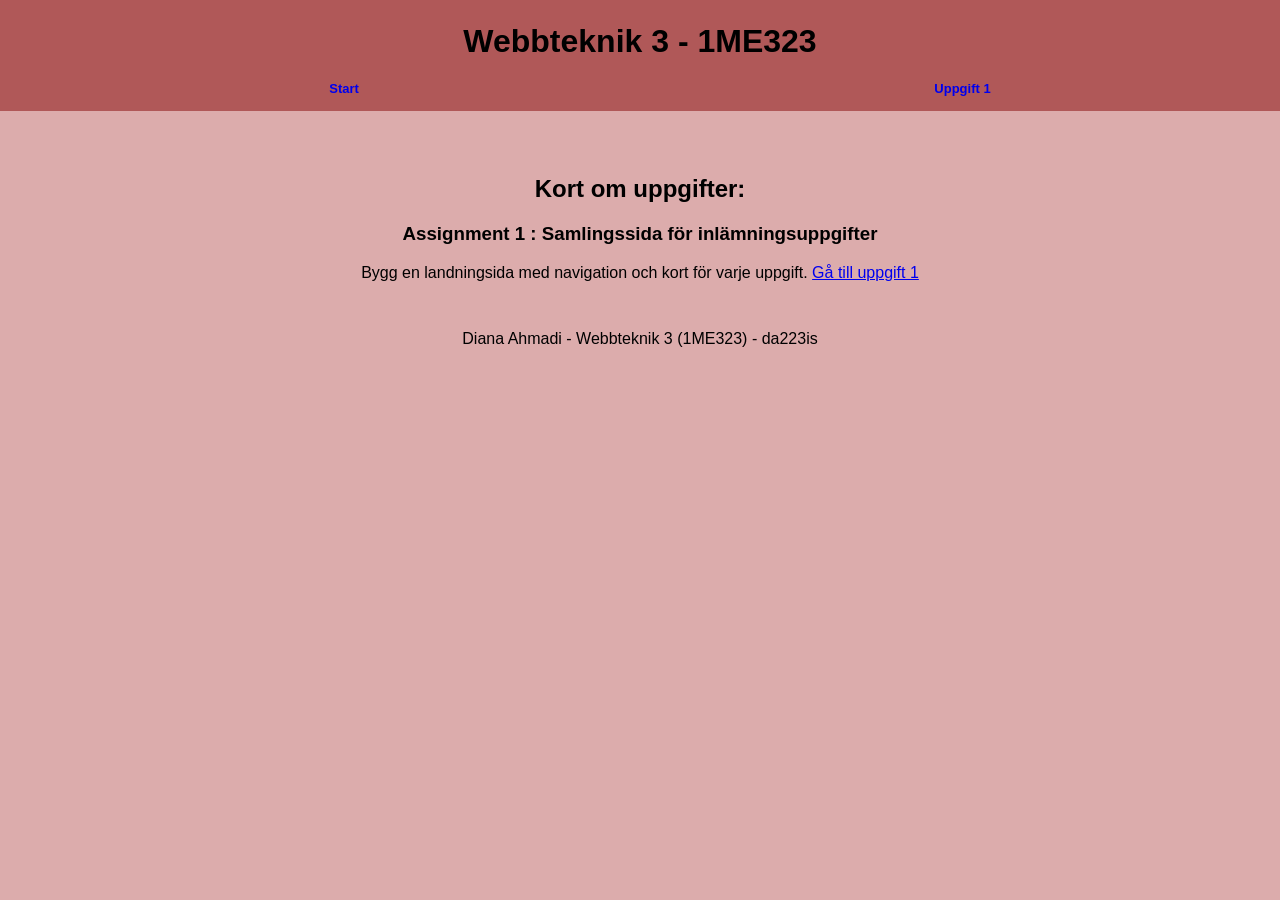
==== index.html @ 4a8c95cf "first commit" ====
<!DOCTYPE html>
<html lang="sv">

<head>
  <meta charset="UTF-8">
  <meta name="viewport" content="width=device-width, initial-scale=1.0">
  <title>Document</title>
  <link rel="stylesheet" href="global.css">

  <script type="module" src="navigation.js"></script>
  <script type="module" src="main.js"></script>
</head>

<body>
  <header>
    <h1>Webbteknik 3 - 1ME323</h1>
    <nav id="globalNav">
      <ul>

      </ul>
    </nav>
  </header>
  <main>
    <h2>Kort om uppgifter: </h2>
    <div id="assignments"> </div>

    <div id="about"></div>



  
  </main>
</body>

</html>
---- global.css ----
html {
    font-size: 16px;
}

html,
body,
nav,
header,
aside,
main,
footer,
div,
article,
section {
    margin: 0;
    padding: 0;
    box-sizing: border-box;
}

body {
    background-color: rgba(179, 71, 71, 0.45);
    margin: 0 auto;
    font-family: Arial, "Helvetica Neue", Helvetica, sans-serif;
}

header {
    font-weight: bold;
    font-family: 'Lucida Sans', 'Lucida Sans Regular', 'Lucida Grande', 'Lucida Sans Unicode', Geneva, Verdana, sans-serif;
    background-color: rgba(139, 20, 20, 0.545);
    padding: 0.1em;
    text-align: center;

}

nav a {
    text-decoration: none;
}

nav a:hover {
    color: aliceblue;
}

nav ul {
    font-size: small;
    display: flex;

}

nav ul li {
    margin: auto;
    display: inline-block;

}

main {
    text-align: center;
    margin-top: 4em;
}

#assignments {
    margin-bottom: 3em;
}
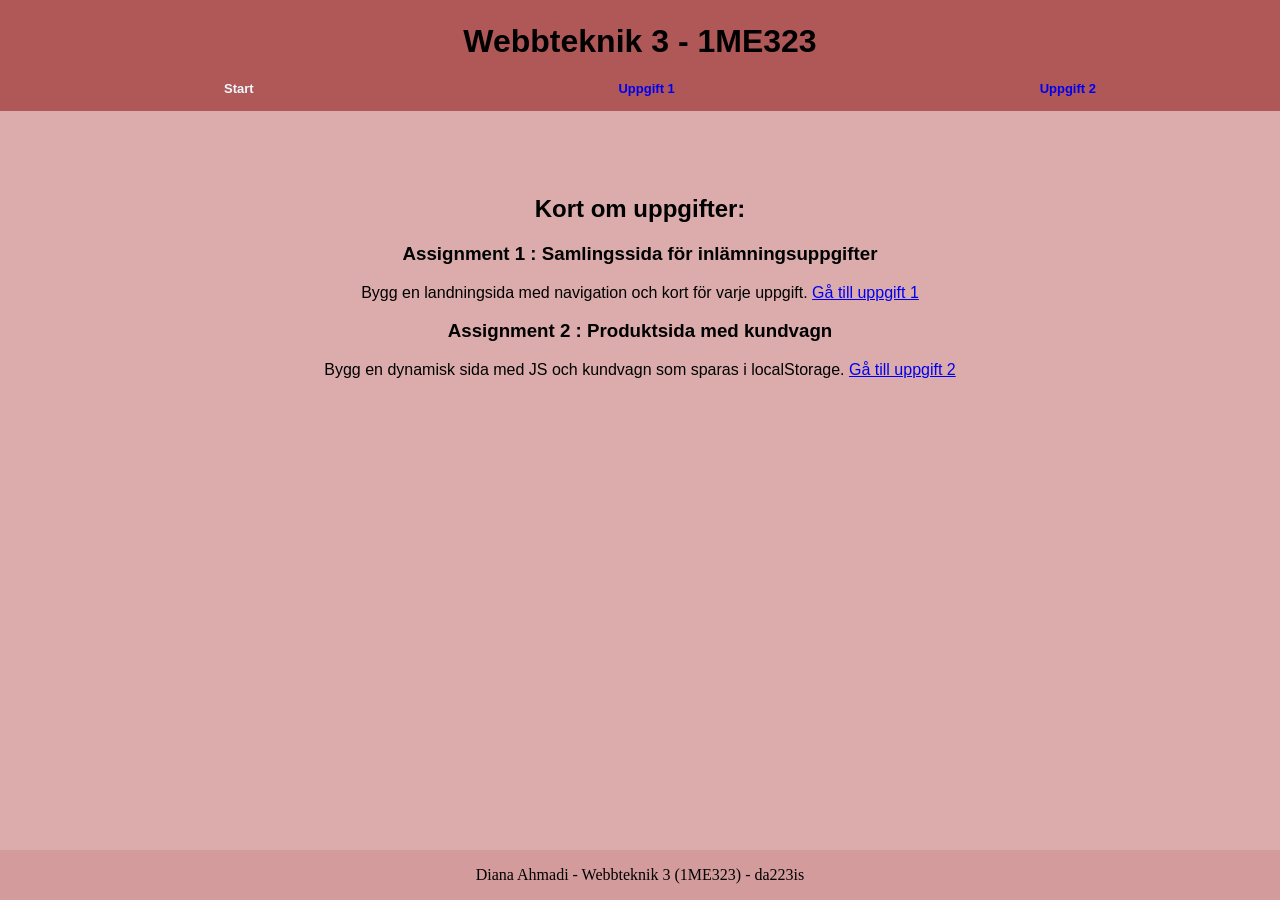
==== commit 56a6911c: "Real end of u 1 /start of u2" ====
--- a/index.html
+++ b/index.html
@@ -24,12 +24,12 @@
     <h2>Kort om uppgifter: </h2>
     <div id="assignments"> </div>
 
-    <div id="about"></div>
 
 
 
-  
+
   </main>
+  <footer> Diana Ahmadi - Webbteknik 3 (1ME323) - da223is</footer>
 </body>
 
 </html>
--- a/global.css
+++ b/global.css
@@ -21,6 +21,13 @@
     background-color: rgba(179, 71, 71, 0.45);
     margin: 0 auto;
     font-family: Arial, "Helvetica Neue", Helvetica, sans-serif;
+    display: flex;
+    flex-direction: column;
+    min-height: 100vh;
+}
+
+main {
+    flex: 1;
 }
 
 header {
@@ -36,7 +43,7 @@
     text-decoration: none;
 }
 
-nav a:hover {
+nav a.active{
     color: aliceblue;
 }
 
@@ -48,7 +55,7 @@
 
 nav ul li {
     margin: auto;
-    display: inline-block;
+    display: inline;
 
 }
 
@@ -59,4 +66,12 @@
 
 #assignments {
     margin-bottom: 3em;
-}+}
+
+footer {
+
+    font-family: serif;
+    background-color: rgba(139, 20, 20, 0.115);
+    padding: 1em;
+    text-align: center;
+}
